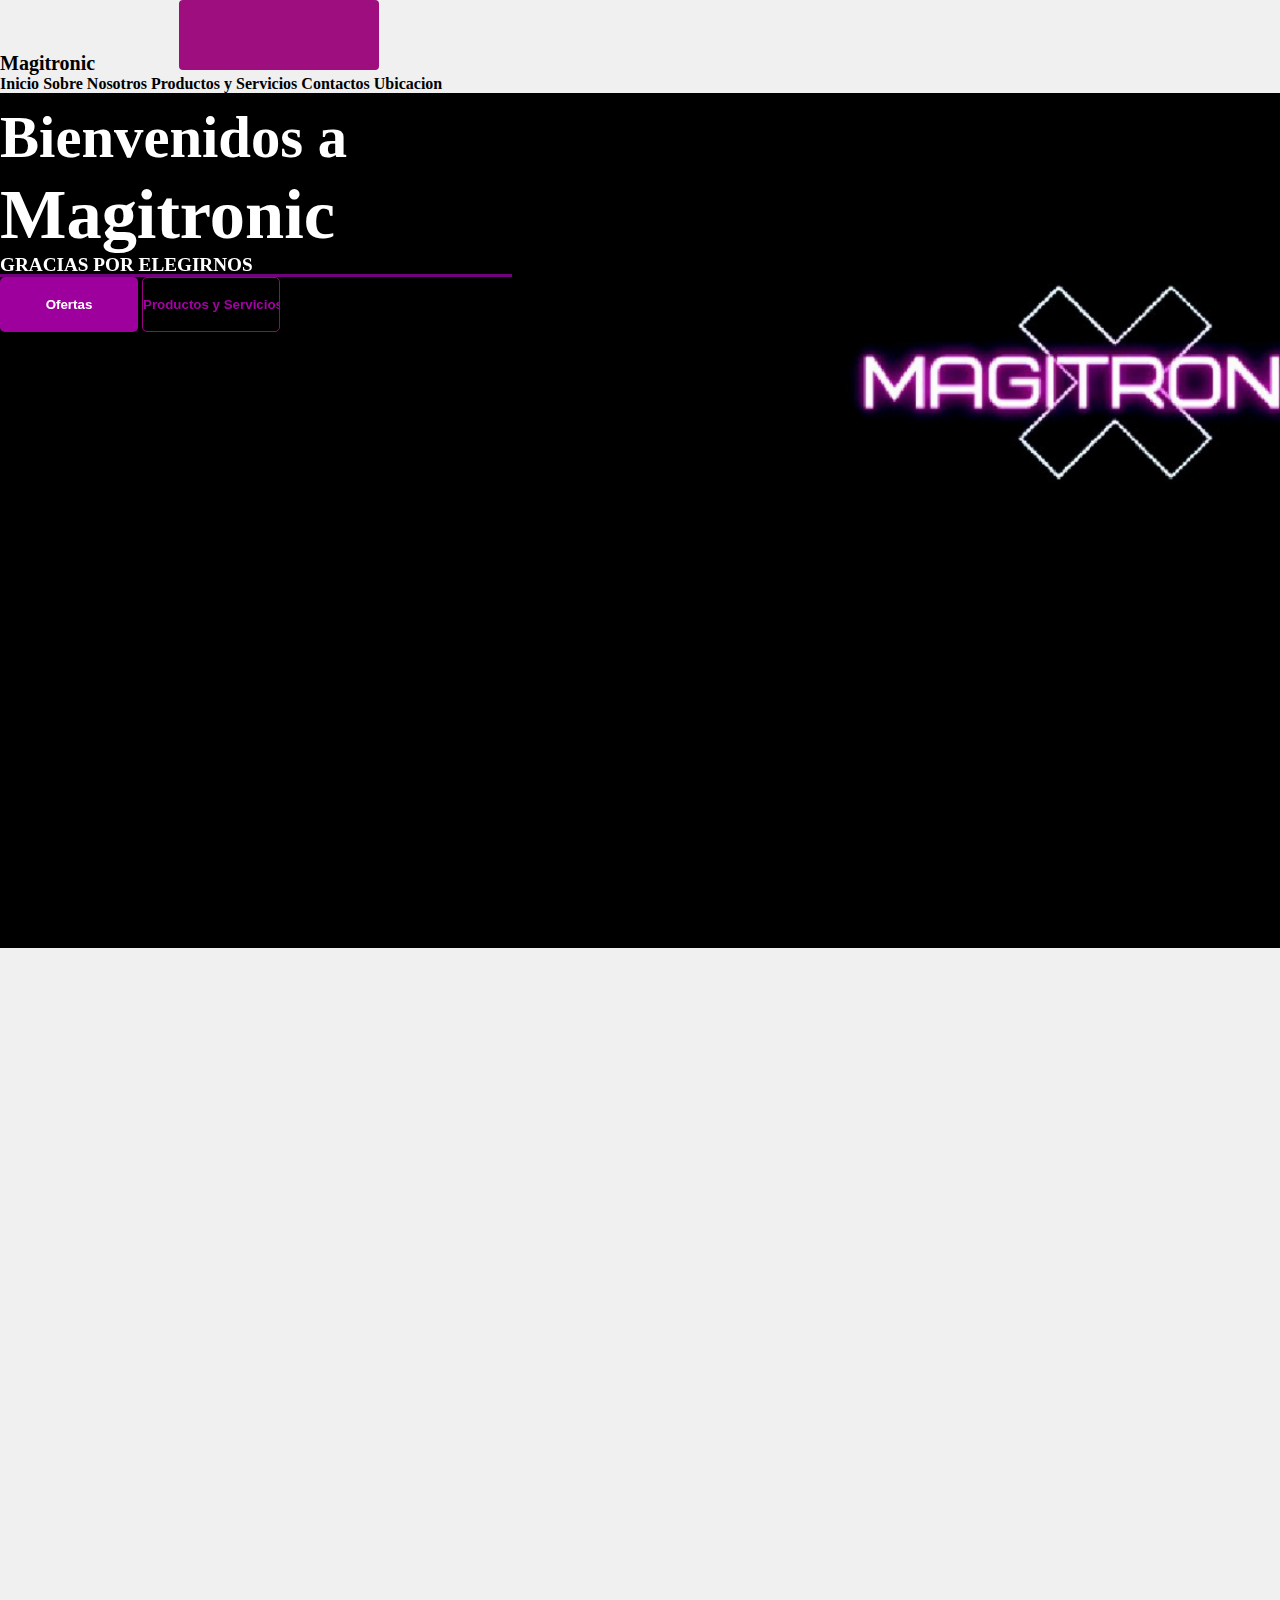
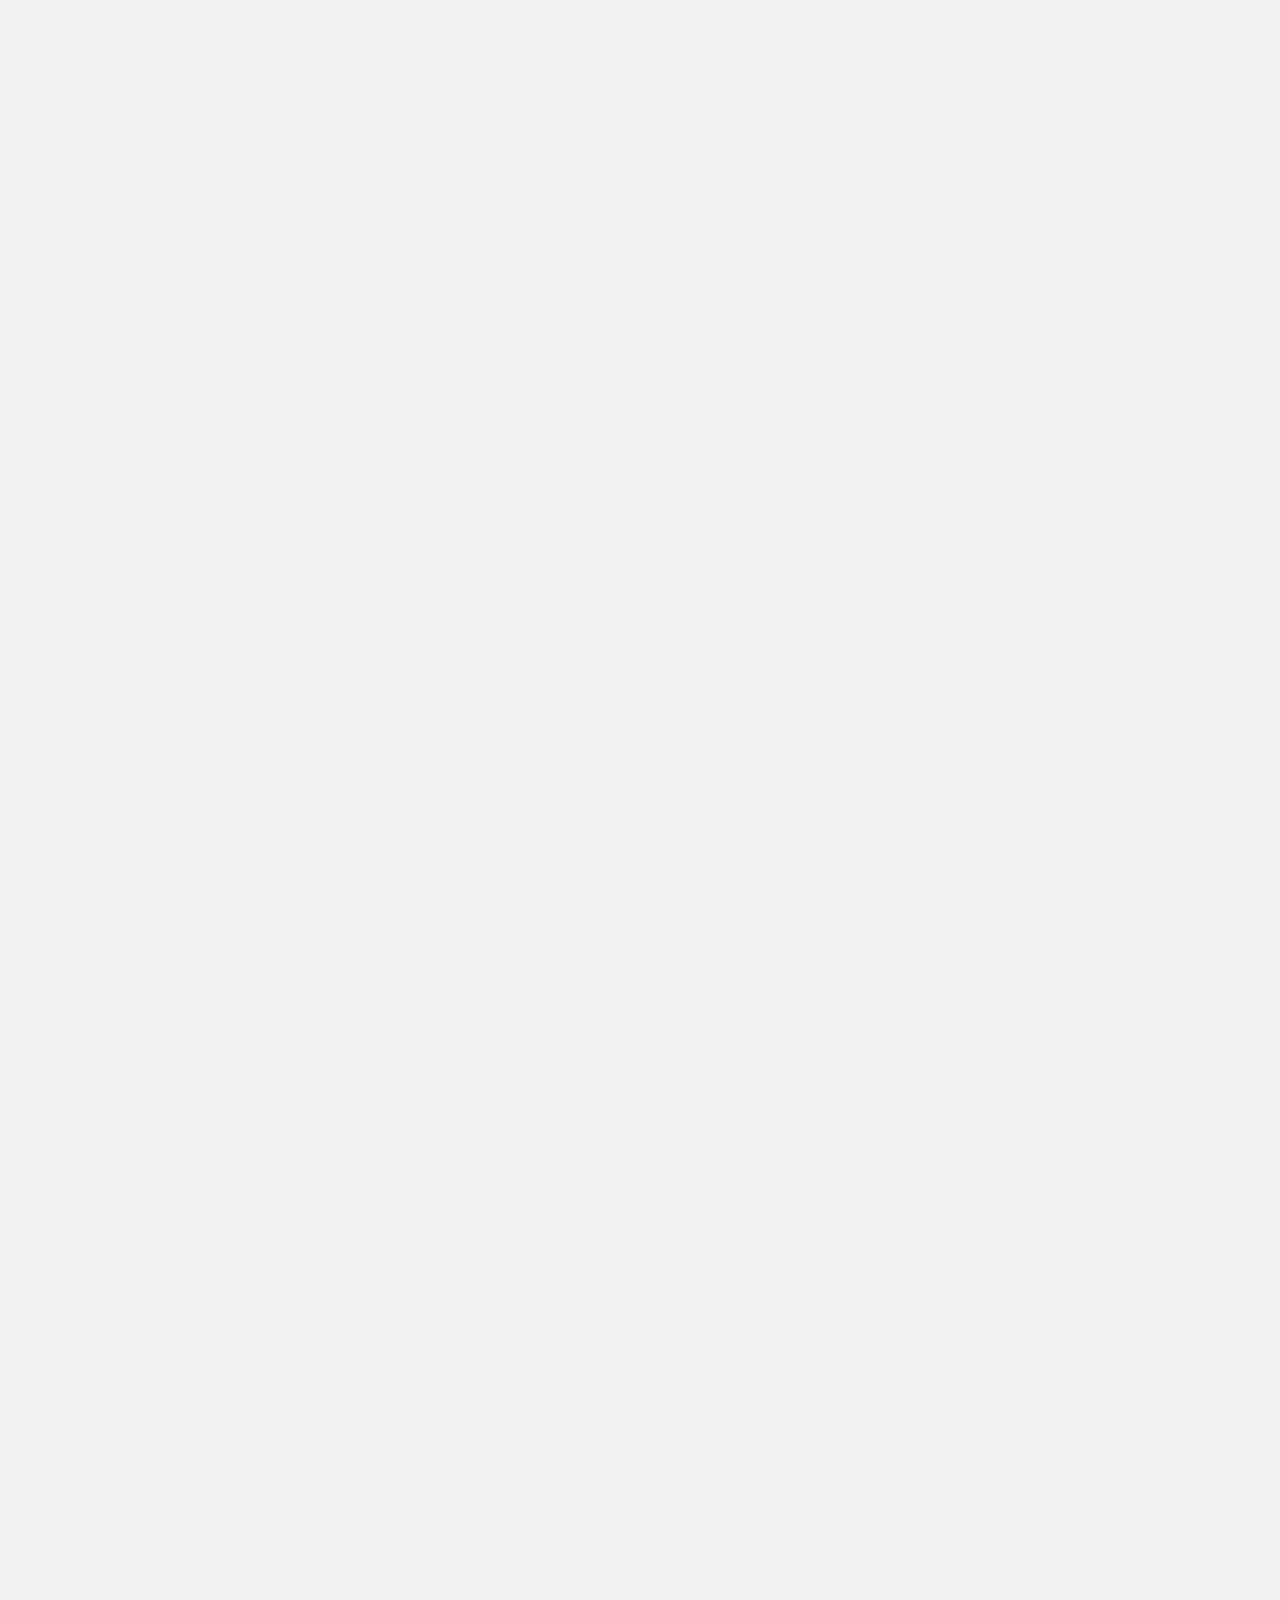
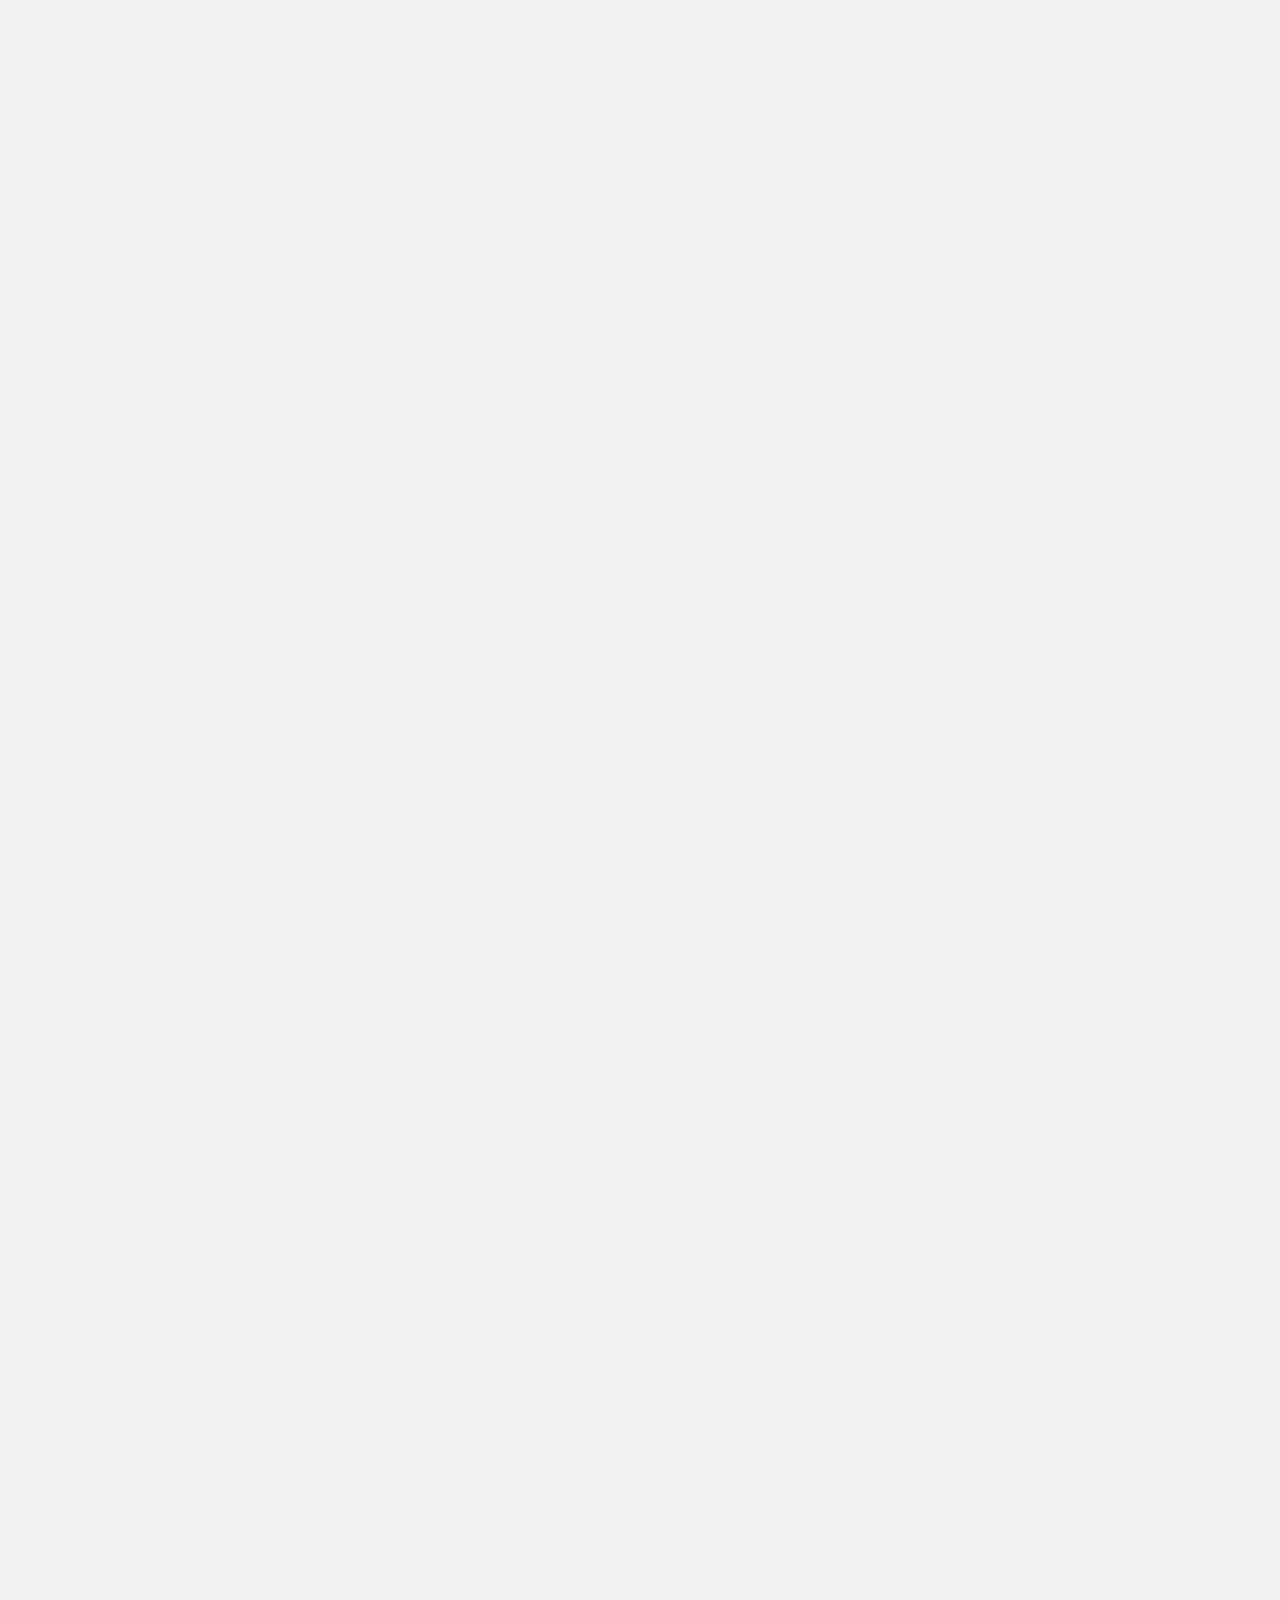
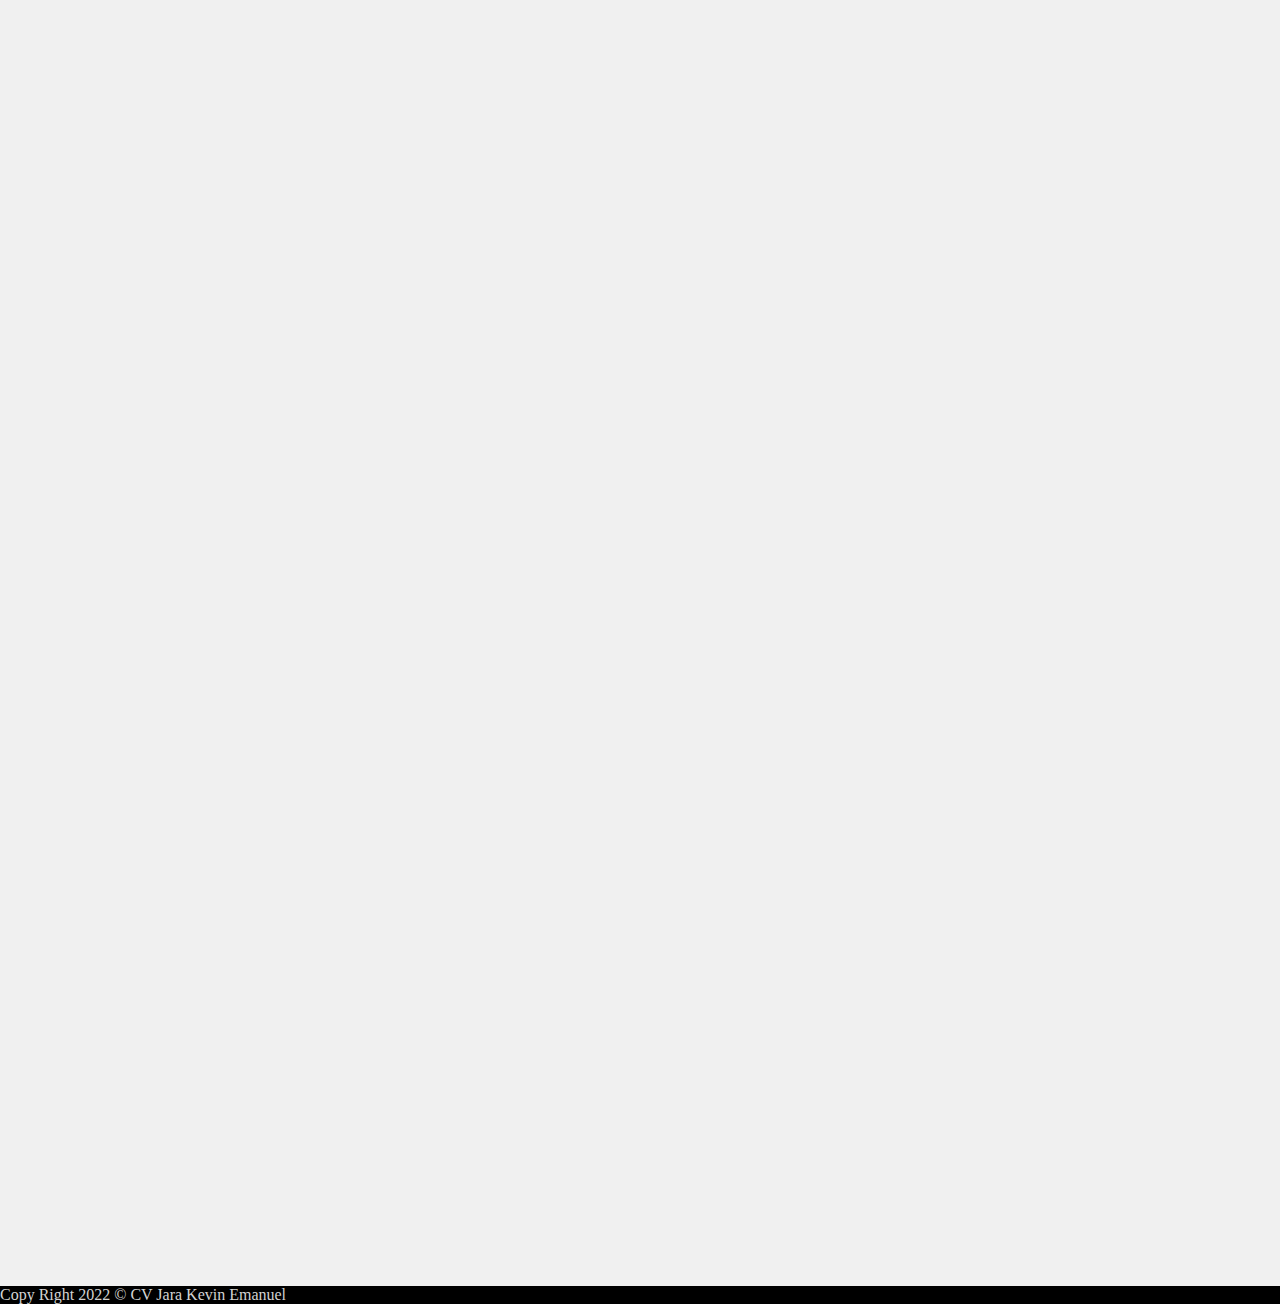
==== index.html @ 37fd0a37 "Se agrega el proyecto" ====
<!doctype html>
<html lang="en">

<head>
  <!-- Required meta tags -->
  <meta charset="utf-8">
  <meta name="viewport" content="width=device-width, initial-scale=1, shrink-to-fit=no">

  <!-- Bootstrap CSS -->
  <link rel="stylesheet" href="https://cdn.jsdelivr.net/npm/bootstrap@4.6.1/dist/css/bootstrap.min.css"
    integrity="sha384-zCbKRCUGaJDkqS1kPbPd7TveP5iyJE0EjAuZQTgFLD2ylzuqKfdKlfG/eSrtxUkn" crossorigin="anonymous">
  <link rel="stylesheet" href="style.css">
  <link rel="stylesheet" href="https://cdn.jsdelivr.net/npm/bootstrap-icons@1.8.1/font/bootstrap-icons.css">
  <link href="https://unpkg.com/aos@2.3.1/dist/aos.css" rel="stylesheet">

  <title>Curriculum Kevin Emanuel Jara</title>
</head>

<body>
  <nav class="navbar navbar-expand-lg  text-uppercase bg-light">
    <div class="container">
      <a class="navbar-brand" href="index.html">Magitronic</a>
      <button class="navbar-toggler" type="button" data-toggle="collapse" data-target="#navbarNavAltMarkup"
        aria-controls="navbarNavAltMarkup" aria-expanded="false" aria-label="Toggle navigation">
        <span class="navbar-toggler-icon "></span>
      </button>
      <div class="collapse navbar-collapse " id="navbarNavAltMarkup">
        <div class="navbar-nav ml-auto">
          <a class="nav-link active px-lg-4 rounded" href="index.html">Inicio</a>
          <a class="nav-link  px-lg-4 rounded" href="#sobre-nosotros" >Sobre Nosotros</a>
          <a class="nav-link px-lg-4 rounded" href="#servicios">Productos y Servicios</a>
          <a class="nav-link px-lg-4  rounded" href="#contactos">Contactos</a>
          <a class="nav-link px-lg-4  rounded" href="pages/Ubicacion.html">Ubicacion</a>
        </div>
      </div>
    </div>
  </nav>
  <section class="main py-5">
    <div class="container py-5" data-aos="fade-down" data-aos-easing="linear" data-aos-duration="1500">
      <div class="row py-5">
        <div class="col-lg-6 py-5">
          <h3><small>Bienvenidos a </small><br>
            Magitronic
          </h3>
          <h6 class="pt-3">GRACIAS POR ELEGIRNOS</h6>
          <a href="#Ofertas"><input type="button" value="Ofertas"  class="bt1 mt-5 mr-4"></a>
          <a href="#servicios"><input type="button" value="Productos y Servicios"  class="bt2 mt-6"></a>
        </div>
      </div>
    </div>
  </section>


  <section class="about py-5">
    <div class="container py-5">
      <div class="row">
        <div class="col-lg-5" data-aos="zoom-in">
          <img src="media/qr-code.png" alt="" class="img-fluid">
        </div>

        <div class="col-lg-7 pt-3" id="sobre-nosotros" data-aos="zoom-in-up" data-aos-duration="1500">
          <h1>Sobre Nosotros</h1>
          <p>Emprendimiento de Tecnologia</p>
          <p class="py-1">Nosotros somos<span class="font-weight-bold"> Magitrornic</span> Un emprendimiento que empezo en el año 2020, con la mision de ayudar aquellas personas a poder trabajar, estudiar y jugar desde su casa.
            Con las ultimas cosas en Tecnologia.  
          
        </div>
      </div>
    </div>
  </section>

  <section class="services py-5 bg-light">
    <div class="container py-5">
      <h1 class="text-center pb-5" id="servicios" data-aos="zoom-in-up">Productos y Servicios</h1>
      <div class="row">
        <div class="col-lg-4 mb-3">
          <div class="card text-center py-3"  data-aos="fade-right"  data-aos-easing="ease-in-sine" data-aos-duration="1500">
            <div class="card-body">
              <div class="circle">
                <span><i class=" bi bi-phone"></i></span>
              </div>
              <h4 class="font-weight-bold pb-2">Celular</h4><br>
              <p> Todas las marcas para que puedas elegir a tu gusto.</p>
            </div>
          </div>
        </div>
        <div class="col-lg-4 mb-3">
          <div class="card text-center py-3" data-aos="fade-down"  data-aos-easing="linear" data-aos-duration="1500">
            <div class="card-body">
              <div class="circle">
                <span><i class=" bi bi-pc-display"></i></span>
              </div>
              <h4 class="font-weight-bold pb-2">Notebook/PC</h4>
              <p>Tenemos todos los modelos y caracteristicas que necesites.</p><br>
            </div>
          </div>
        </div>
        <div class="col-lg-4 mb-3">
          <div class="card text-center py-3" data-aos="fade-left"  data-aos-duration="1600"  data-aos-easing="ease-in-sine">
            <div class="card-body">
              <div class="circle">
                <span><i class="bi bi-pc"></i></span>
              </div>
              <h4 class="font-weight-bold pb-2">Gabinetes</h4>
              <p>Tenemos todos los modelos que te gusten para que eligas el tuyo y juegues o trabajes con estilo.</p>

            </div>
          </div>
        </div>
      </div>
      <div class="row">
        <div class="col-lg-4 mb-3">
          <div class="card text-center py-3"data-aos="fade-right"  data-aos-easing="ease-in-sine" data-aos-duration="1500">
            <div class="card-body">
              <div class="circle">
                <span><i class=" bi bi-speaker"></i></span>
              </div>
              <h3 class="font-weight-bold pb-2">Parlantes</h3>
              <p> Todo tamaño y tipo de parlantes para que cantes, bailes y seas feliz escuchando con la mejor calidad.</p>

            </div>
          </div>
        </div>
        <div class="col-lg-4 mb-3">
          <div class="card text-center py-3"data-aos="fade-up"data-aos-duration="1500">
            <div class="card-body">
              <div class="circle">
                <span><i class=" bi bi-lightning-charge"></i></span>
              </div>
              <h3 class="font-weight-bold pb-2">Cargadores</h3>
              <p>Cargadores Portatiles, Carga rapida y el que necesites.</p><br>

            </div>
          </div>
        </div>
        <div class="col-lg-4 mb-3">
          <div class="card text-center py-3" data-aos="fade-left" data-aos-duration="1600"  data-aos-easing="ease-in-sine">
            <div class="card-body">
              <div class="circle">
                <span><i class="bi bi-pc-display-horizontal"></i></span>
              </div>
              <h3 class="font-weight-bold pb-2">Tecnico Informatico </h3>
              <p>Persona encargada del mantenimiento, supervisión, reparación, creación de scripts, sus sistemas operativos y aplicaciones</p>

            </div>
          </div>
        </div>
      </div>
    </div>
  </section>


  <section class="blog bg-light py-5">
    <div class="container">
      <h1 class="text-center" id="Ofertas"  data-aos="fade-down" data-aos-easing="linear"data-aos-duration="1500">Ofertas</h1>
      <div class="row">
        <div class="col-lg-4 mb-3"  data-aos="fade-up" data-aos-anchor-placement="top-center"  data-aos-duration="1500">
          <div class="card-ofertas">
            <img src="media/Auriculares hyperex.jpg" class="img-fluid" alt="">
            <h3 class="px-3 py-3 font-weight-bold text-center">Auricular Hyperx</h3>
            <h5 class="font-weight-bold px-5 text-center">En efectivo un 15% Descuento</h5>
            <Button ><a href="pages/Auricular.html" class="font-weight-bold px-3 pb-4 "  id="button-ver-mas">Ver mas..</a></Button>
          </div>
        </div>
        <div class="col-lg-4 mb-3" data-aos="fade-up" data-aos-anchor-placement="top-center"  data-aos-duration="1500">
          <div class="card-ofertas">
            <img src="media/Gabinete.png" class="img-fluid" alt="">
            <h3 class="px-3 py-3 font-weight-bold text-center">Gabinetes</h3>
            <h5 class="font-weight-bold px-5 text-center">En efectivo un 10% Descuento</h5>
            <Button ><a href="pages/Gabinete-Redragon.html" class="font-weight-bold px-3 pb-4 "  id="button-ver-mas">Ver mas..</a></Button> 
          </div>
        </div>
        <div class="col-lg-4 mb-3"  data-aos="fade-up" data-aos-anchor-placement="top-center"  data-aos-duration="1500">
          <div class="card-ofertas">
            <img src="media/combo ryzen5 3400g.jpg" class="img-fluid" alt="">
            <h3 class="px-3 py-3 font-weight-bold text-center">Combo Ryzen5</h3>
            <h5 class="font-weight-bold px-5 text-center">En 12 cuotas sin interes</h5>
            <Button><a href="pages/Combo-Ryzen5 .html" class="font-weight-bold px-3 pb-4 "  id="button-ver-mas">Ver mas..</a></Button>
          </div>
        </div>
      </div>
    </div>
  </section>

  <section class="contact py-5">
    <div class="container py-5 "data-aos="zoom-in-up"  data-aos-duration="1500">
      <h1 class="text-center" id="contactos" >Contactos</h1>
      <div class="row py-5">
        <div class="col-lg-10 mx-auto">
          <div class="row text-center">
            <div class="col-lg-4">
              <div class="circle">
                <span><i class="bi bi-facebook"></i></span>
              </div>
              <h5>Facebook</h5>
              <a href="https://www.facebook.com/magitronic.cbacap">Magitronic CbaCap</a>
            </div>
            <div class="col-lg-4">
              <div class="circle">
                <span><i class="bi bi-instagram"></i></span>
              </div>
              <h5>Instagram</h5>
              <a href="https://www.instagram.com/magitronic_123/">@magitronic_123</a>
            </div>
            <div class="col-lg-4">
              <div class="circle">
                <span><i class="bi bi-whatsapp"></i></span>
              </div>
              <h5>Whatsapp</h5>
              <a href="https://wa.me/5492974123715">+549(297)4123715</a>
            </div>
          </div>
        </div>
      </div>
      <div class="row">
        <div class="col-lg-9 mx-auto">
          <form id="form">
          <div class="form-row">
            <div class="col-lg-6">
              <input type="text" name="name" id="name" class="form-control bg-light mb-3" placeholder="Nombre">
            </div>
            <div class="col-lg-6">
              <input type="email" name="email" id="email" class="form-control bg-light mb-3" placeholder="Correo electronico">
            </div>
          </div>
          <div class="form-row">
            <div class="col-lg-12">
              <textarea name="message" id="message" class="form-control bg-light" placeholder="Mensaje" cols="30"
                rows="10"></textarea>
            </div>
          </div>
          <button type="submit" class="btn3 my-4" >Enviar</button>
          </form>
          <a href="mailto:kevinemanueljara796@gmail.com" id="email-1">email</a>
        </div>
      </div>
  </section>

  <footer class="py-3 text-center">
    <p>Copy Right 2022 © CV Jara Kevin Emanuel</p>
  </footer>

  


















  <script src="https://cdn.jsdelivr.net/npm/jquery@3.5.1/dist/jquery.slim.min.js"
    integrity="sha384-DfXdz2htPH0lsSSs5nCTpuj/zy4C+OGpamoFVy38MVBnE+IbbVYUew+OrCXaRkfj"
    crossorigin="anonymous"></script>
  <script src="https://cdn.jsdelivr.net/npm/popper.js@1.16.1/dist/umd/popper.min.js"
    integrity="sha384-9/reFTGAW83EW2RDu2S0VKaIzap3H66lZH81PoYlFhbGU+6BZp6G7niu735Sk7lN"
    crossorigin="anonymous"></script>
  <script src="https://cdn.jsdelivr.net/npm/bootstrap@4.6.1/dist/js/bootstrap.min.js"
    integrity="sha384-VHvPCCyXqtD5DqJeNxl2dtTyhF78xXNXdkwX1CZeRusQfRKp+tA7hAShOK/B/fQ2"
    crossorigin="anonymous"></script>
    <script src="js/cv.js"></script>
    <script src="https://unpkg.com/aos@2.3.1/dist/aos.js"></script>
    <script>
      AOS.init();
    </script>
    

</body>

</html>
---- style.css ----
*{
    margin: 0;
    padding:0;
    box-sizing: border-box;
}
body{
    background-color: rgb(240, 240, 240);
}
html{
    scroll-behavior:smooth;
}
.container a img{
    width:50px;
}
navbar{
    background-color: rgb(0, 0, 0);
}

.nav-link {
    color: black;
    font-size: 1rem;
    font-weight: 700;
    cursor: pointer;
    text-decoration: none;
}
.nav-link:hover {
    color: white;
    background-color: rgb(189, 2, 148);
}
.navbar-brand{
    font-size: 1.25rem;
    font-weight: 800;
    color: black;
    cursor: pointer;
    text-decoration: none;
}

/* main section*/
.main{
    background: url(img/Diseño\ sin\ título.png) no-repeat;
    background-size: cover;
    width: 100%;
    height: 95vh;
}
.main h3{
    font-size: 4.4rem;
    font-weight: 700;
    color: white;
}
.main h6{
    font-size: 1.2rem;
    text-transform: uppercase;
    line-height: 1;
    border-bottom: 3px solid rgb(115, 2, 126);
    width: 40%;
    color: white;
}
.main .bt1{
    height: 55px;
    width: 138px;
    background-color: rgb(158, 0, 158);
    color: white;
    outline: none;
    border: none;
    font-weight: bold;
    border-radius: 5px;
}
.main .bt1:hover{
    background-color: rgb(238, 2, 238);
    transition: 0.5s;
}
.main .bt2{
    height: 55px;
    width: 138px;
    background-color: transparent;
    color: rgb(165, 0, 165);
    outline: none;
    border: 1px solid rgb(151, 3, 127);
    font-weight: bold;
    border-radius: 5px;
}

.main .bt2:hover{
    background-color: rgb(119, 0, 119);
    transition: 0.5s;
    color: white;
}

.about img{
    -webkit-box-shadow: 6px 4px 41px -24px rgba(0,0,0,0.75);
    -moz-box-shadow: 6px 4px 41px -24px rgba(0,0,0,0.75);
    box-shadow: 6px 4px 41px -24px rgba(0,0,0,0.75);
}

.btn1{
    height: 40px;
    width: 145px;
    outline: none;
    border: none;background-color: rgb(150, 14, 120);
    color: white;
    border-radius: 4px;
}
.btn1:hover{
    background-color: transparent;
    color: rgb(170, 17, 132);
    border: 1px solid rgb(182, 59, 145);
    transition:  0.5s;


}

.btn2{
    height: 40px;
    width: 145px;
    outline: none;
    border: 1px solid rgb(167, 0, 111);background-color: transparent;
    color: rgb(172, 13, 132);
    border-radius: 4px;
}

.btn2:hover{
    background-color:rgb(182, 0, 127);
    color: white;
    border: none;
    transition:  0.5s;
}

/*Productos y Servicios*/
.card{
    border: none;
    outline: none;
    -webkit-box-shadow: -8px 6px 89px -65px rgba(0,0,0,0.75);
    -moz-box-shadow: -8px 6px 89px -65px rgba(0,0,0,0.75);
    box-shadow: -8px 6px 89px -65px rgba(0,0,0,0.75);
}
.card p{
    color: gray;
}
.circle{
    height: 70px;
    width: 70px;
    background-color: lightgray;
    color: black;
    padding: 12px;
    font-size: 30px;
    border-radius: 50%;
    display: inline-block;
    margin-bottom: 20px;
}
.card:hover .circle{
    background-color: rgb(143, 47, 111);
    color: white;
    transition: 0.5s;
}

/*Ofertas*/
.card-ofertas:hover{
    border:1px solid rgb(238, 238, 238);
    transition: 0.5s;
}
.card-ofertas{
    border: none;
    outline: none;
    -webkit-box-shadow: -8px 6px 89px -65px rgba(0,0,0,0.75);
    -moz-box-shadow: -8px 6px 89px -65px rgba(0,0,0,0.75);
    box-shadow: -8px 6px 89px -65px rgba(0,0,0,0.75);
}
.card-ofertas p{
    color: gray;
}
.circle{
    height: 70px;
    width: 70px;
    background-color: lightgray;
    color: rgb(179, 50, 136);
    padding: 12px;
    font-size: 30px;
    border-radius: 50%;
    display: inline-block;
    margin-bottom: 20px;
}
.card-portafolio:hover .circle{
    background-color: rgb(156, 23, 127);
    color: white;
    transition: 0.5s;
}
Button {
    height: 70px;
    width: 200px;
    outline: none;
    border: none;background-color: rgb(158, 14, 127);
    color: rgba(3, 3, 3, 0.993);
    border-radius: 4px;
    margin-left: 80px;
}
Button:hover{
    background-color: transparent;
    color: rgba(77, 70, 70, 0.699);
    border: 1px solid rgb(145, 9, 115);
    transition:  0.5s;
}

#button-ver-mas{
    
    font-size: x-large;
    color: rgb(17, 17, 17);
    text-decoration: none;
}


/*Contactos*/
.circle:hover{
    background-color: rgb(165, 26, 142);
    transition: 0.4s;
    color: white;
}
.contact .btn3{
    background-color: rgb(153, 18, 108);
    color: white;
    outline: none;
    border: none;
    height: 40px;
    width: 140px;
    border-radius: 4px;
}
.btn3:hover{
    background: white;
    color: rgb(128, 11, 98);
    transition: 0.4s;
    border: 1px solid rgb(116, 8, 98);
}

#email-1{
    opacity: 0;
}

/*Diseño UX*/
#videos{
    justify-content: center;
}
/*Desarrollo Web*/
#desarrollo-web{
    margin-left: 32%;
}
/*Footer*/



footer{
    background-color: black;
    color: lightgray;
}
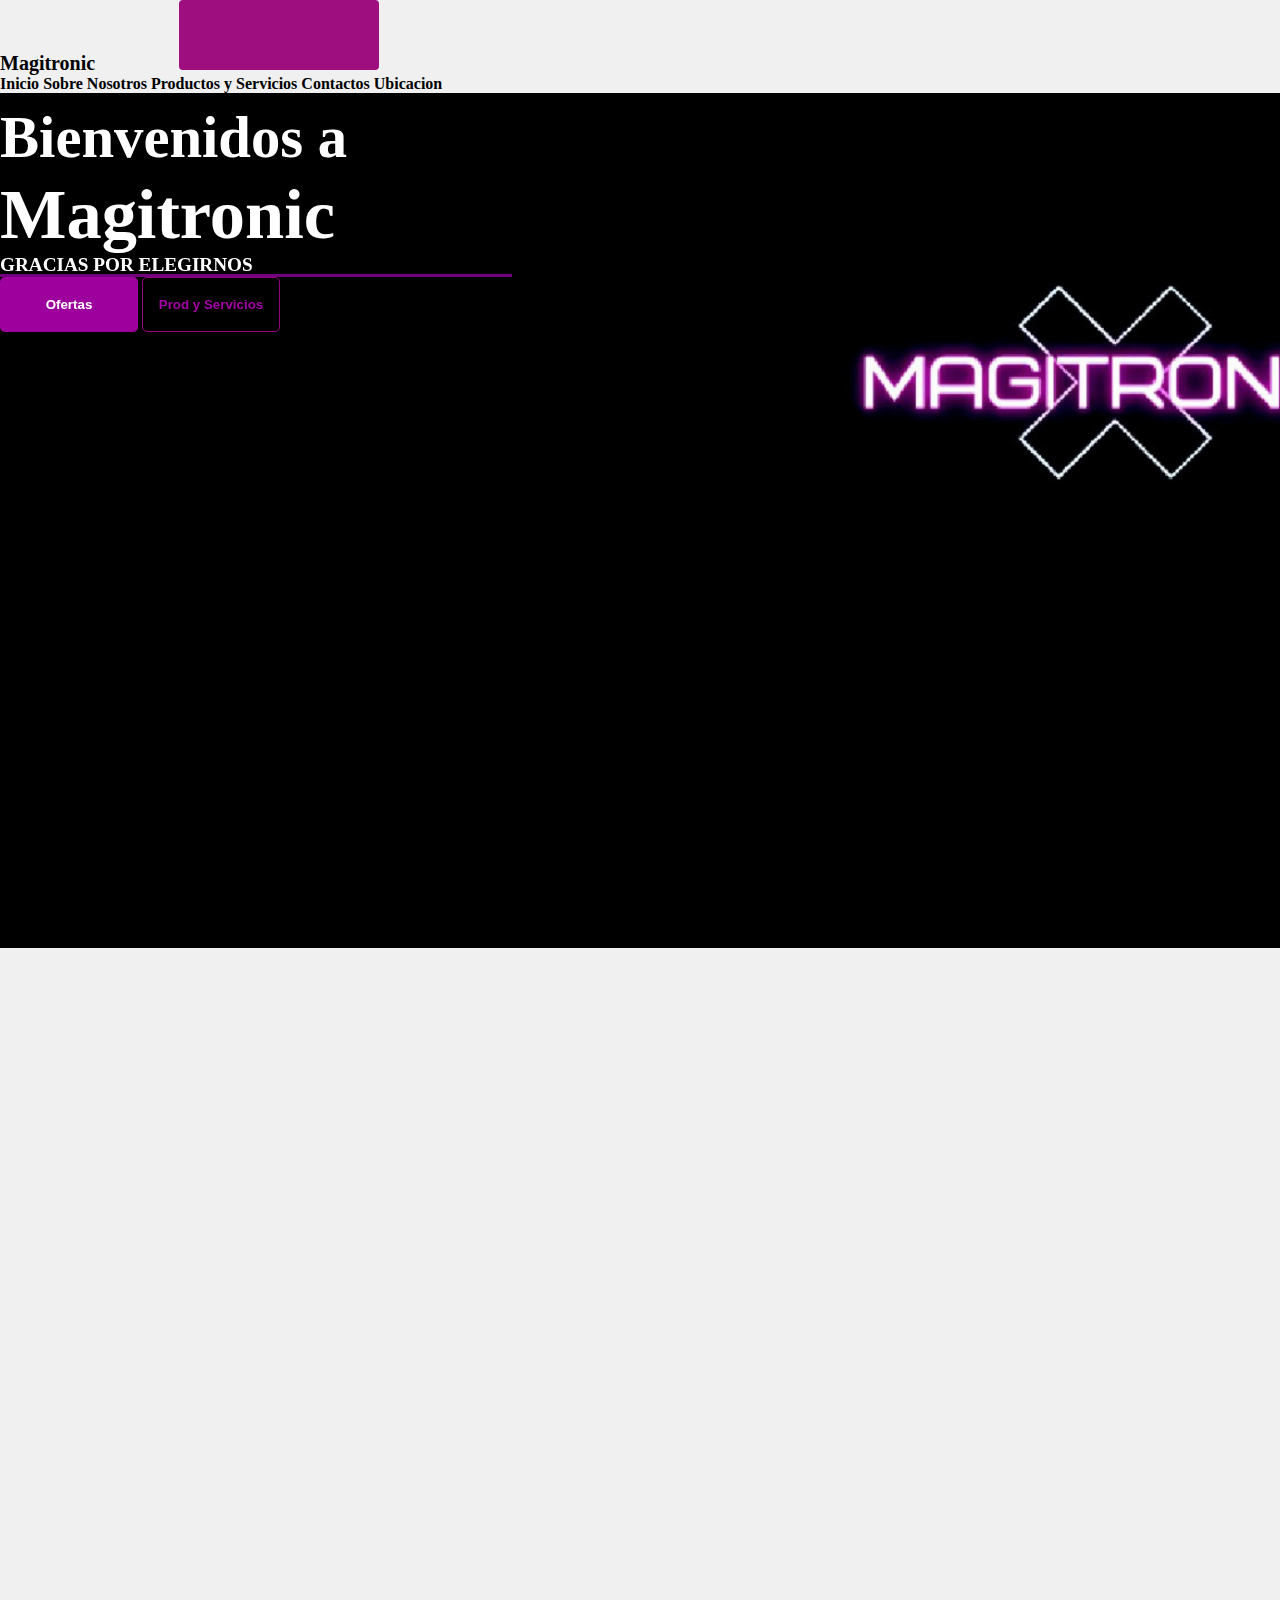
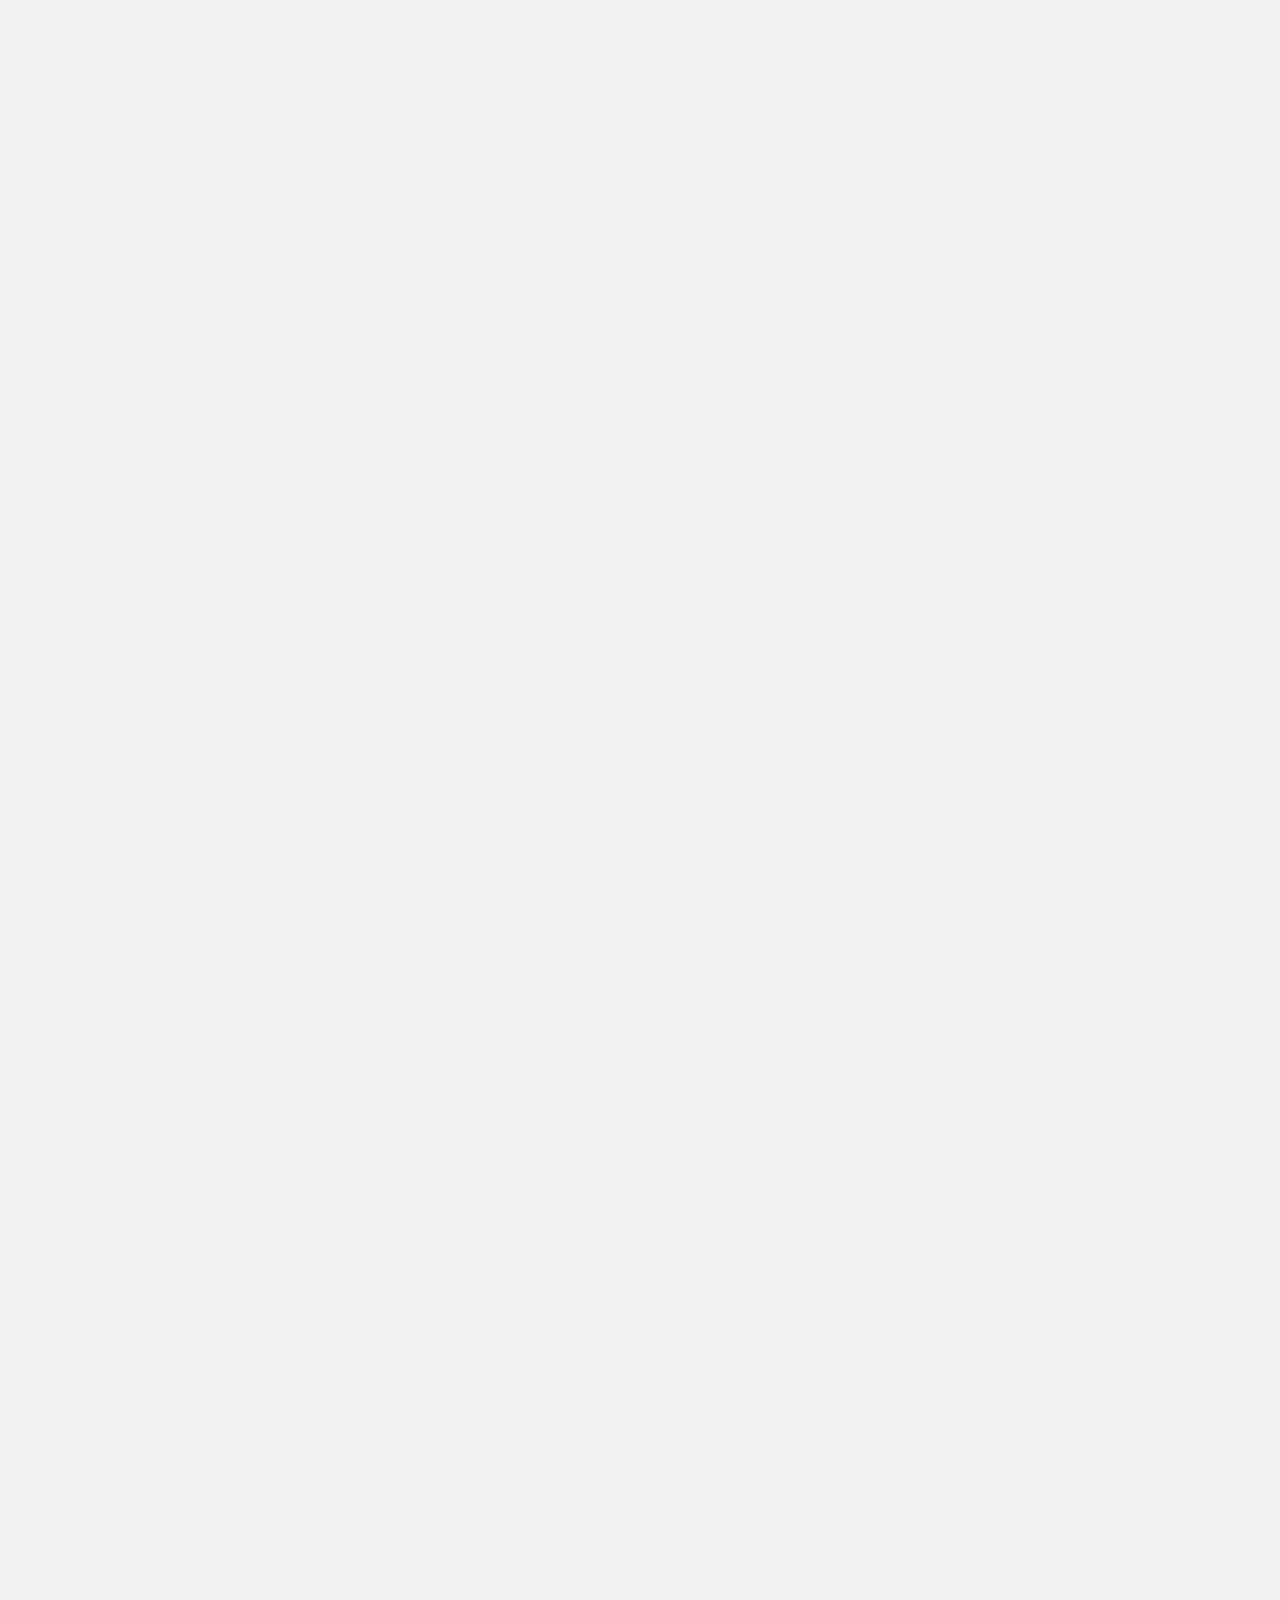
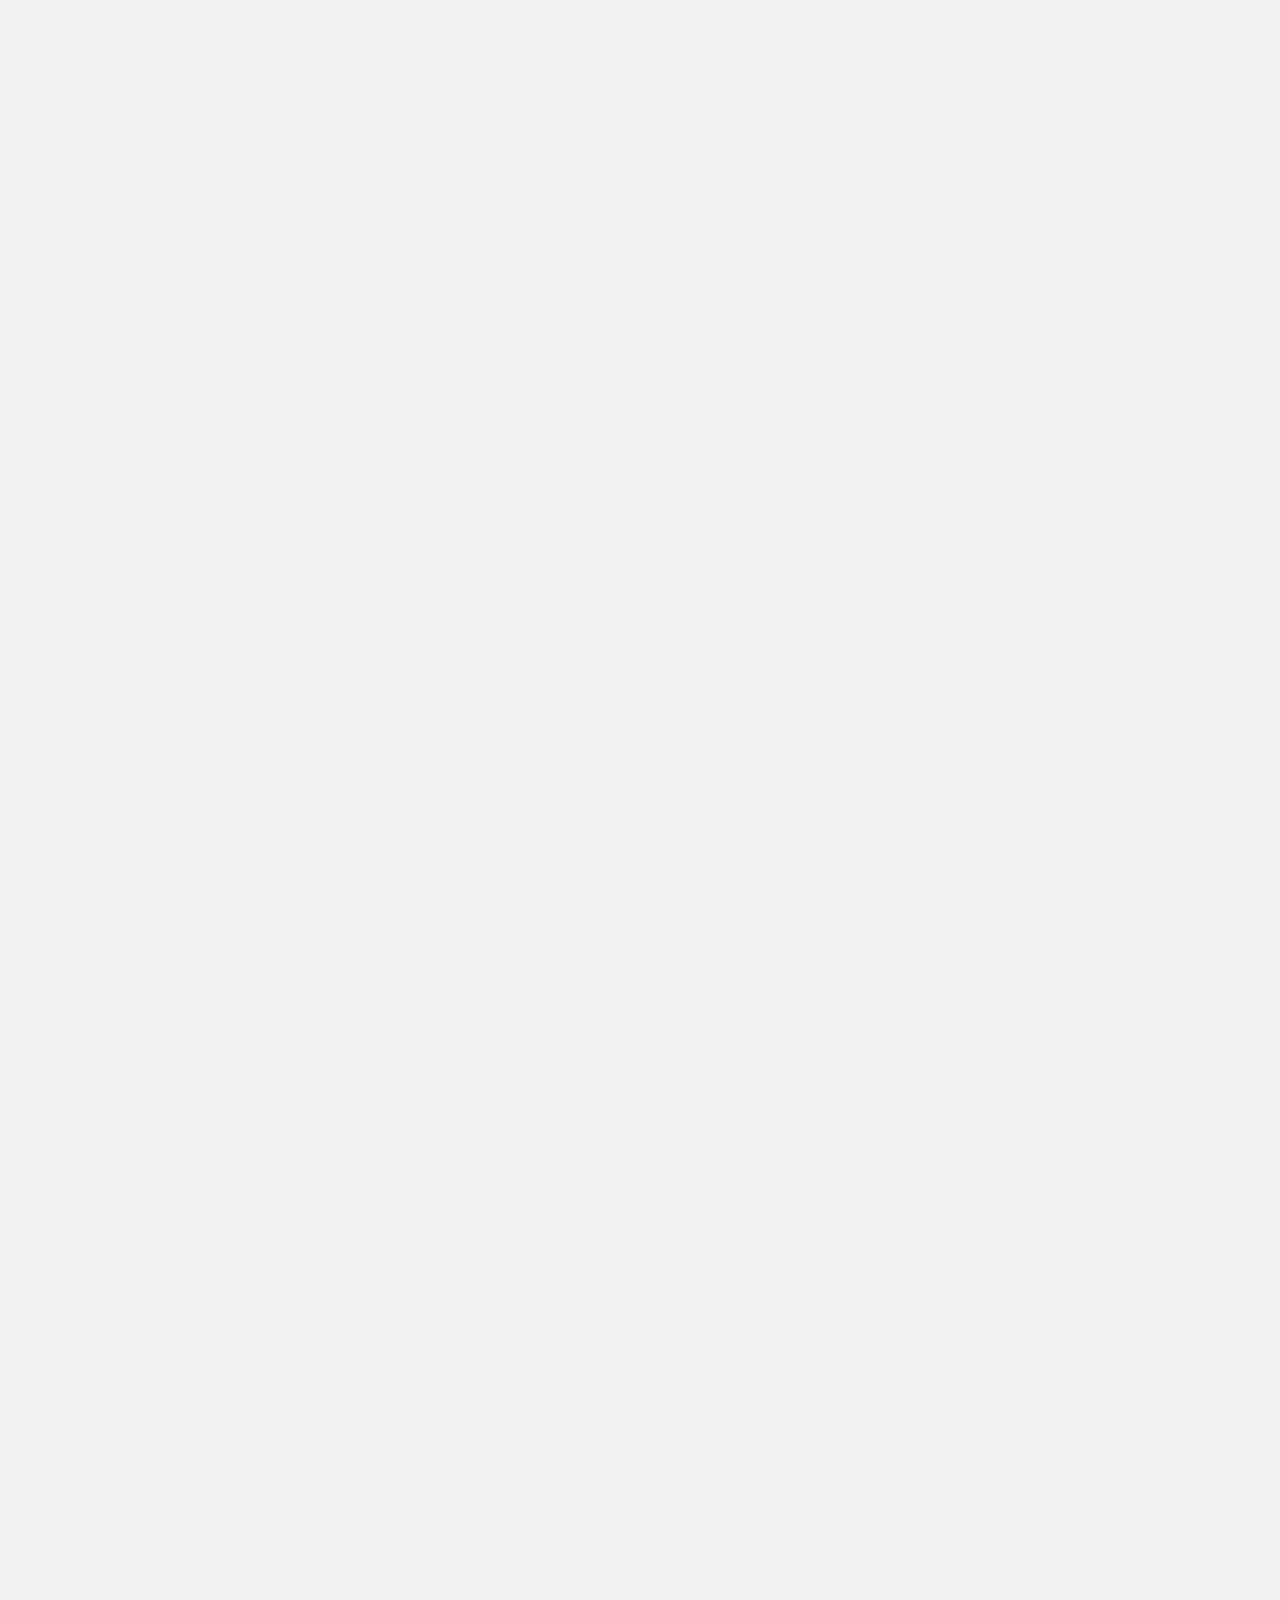
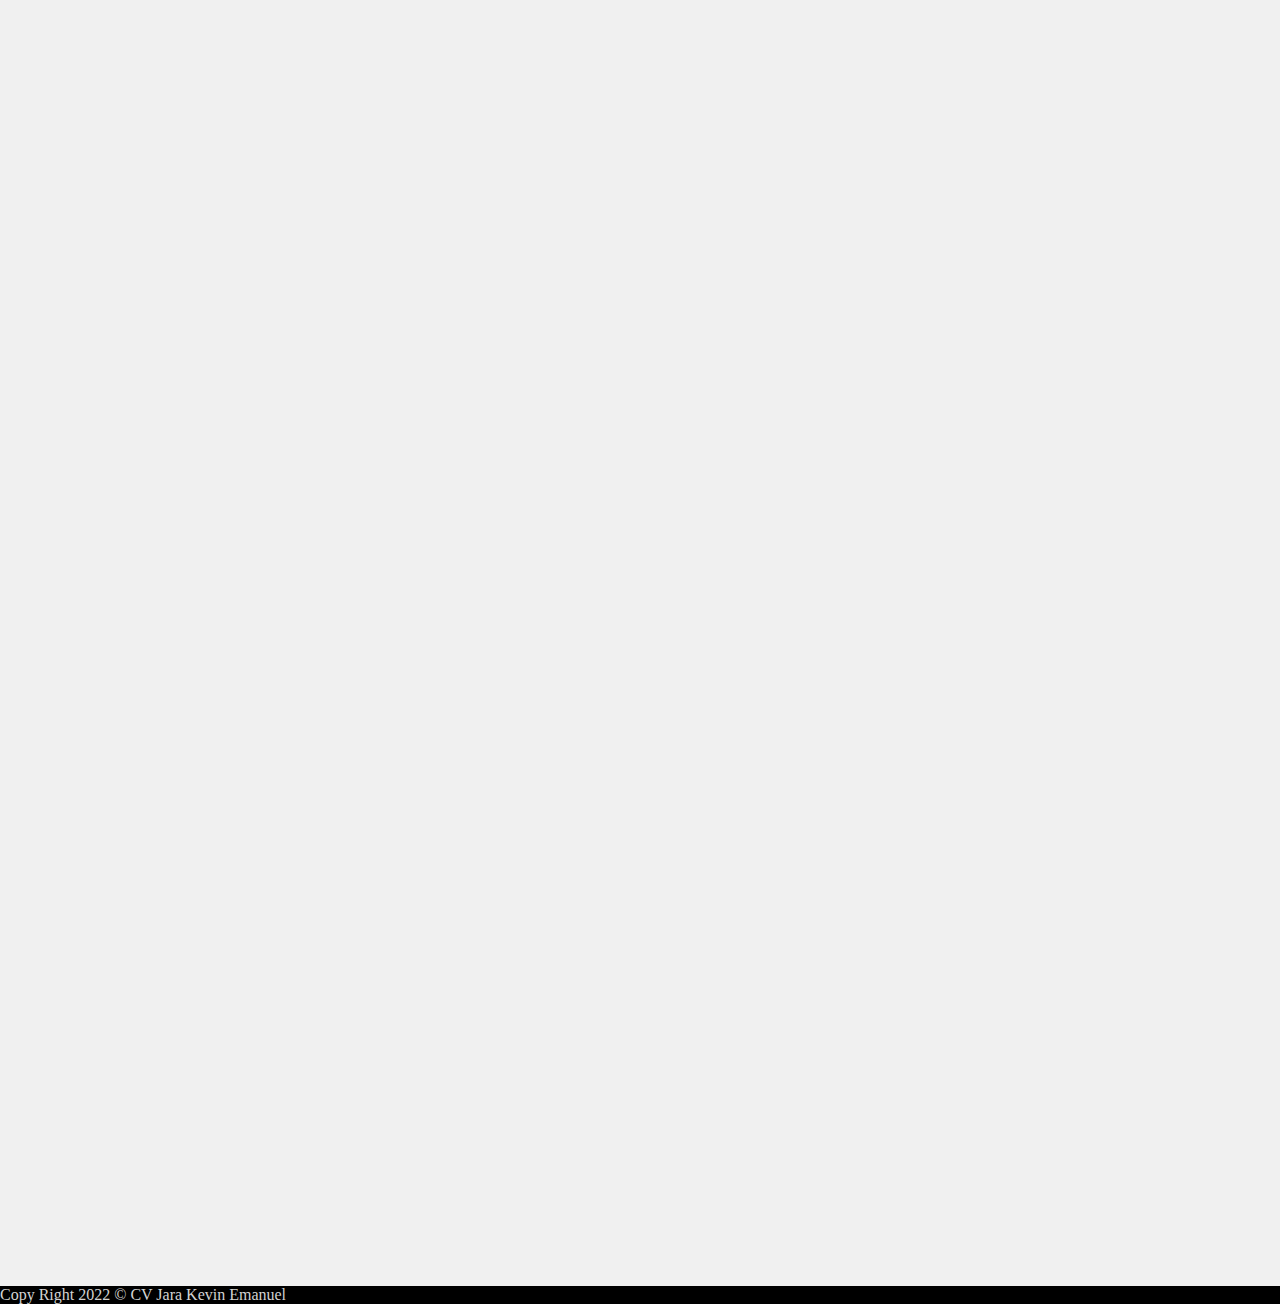
==== commit 7d18bc3b: "Se agregaron modificaciones en el index" ====
--- a/index.html
+++ b/index.html
@@ -13,7 +13,7 @@
   <link rel="stylesheet" href="https://cdn.jsdelivr.net/npm/bootstrap-icons@1.8.1/font/bootstrap-icons.css">
   <link href="https://unpkg.com/aos@2.3.1/dist/aos.css" rel="stylesheet">
 
-  <title>Curriculum Kevin Emanuel Jara</title>
+  <title>Magitronic</title>
 </head>
 
 <body>
@@ -44,7 +44,7 @@
           </h3>
           <h6 class="pt-3">GRACIAS POR ELEGIRNOS</h6>
           <a href="#Ofertas"><input type="button" value="Ofertas"  class="bt1 mt-5 mr-4"></a>
-          <a href="#servicios"><input type="button" value="Productos y Servicios"  class="bt2 mt-6"></a>
+          <a href="#servicios"><input type="button" value="Prod y Servicios"  class="bt2 mt-6"></a>
         </div>
       </div>
     </div>
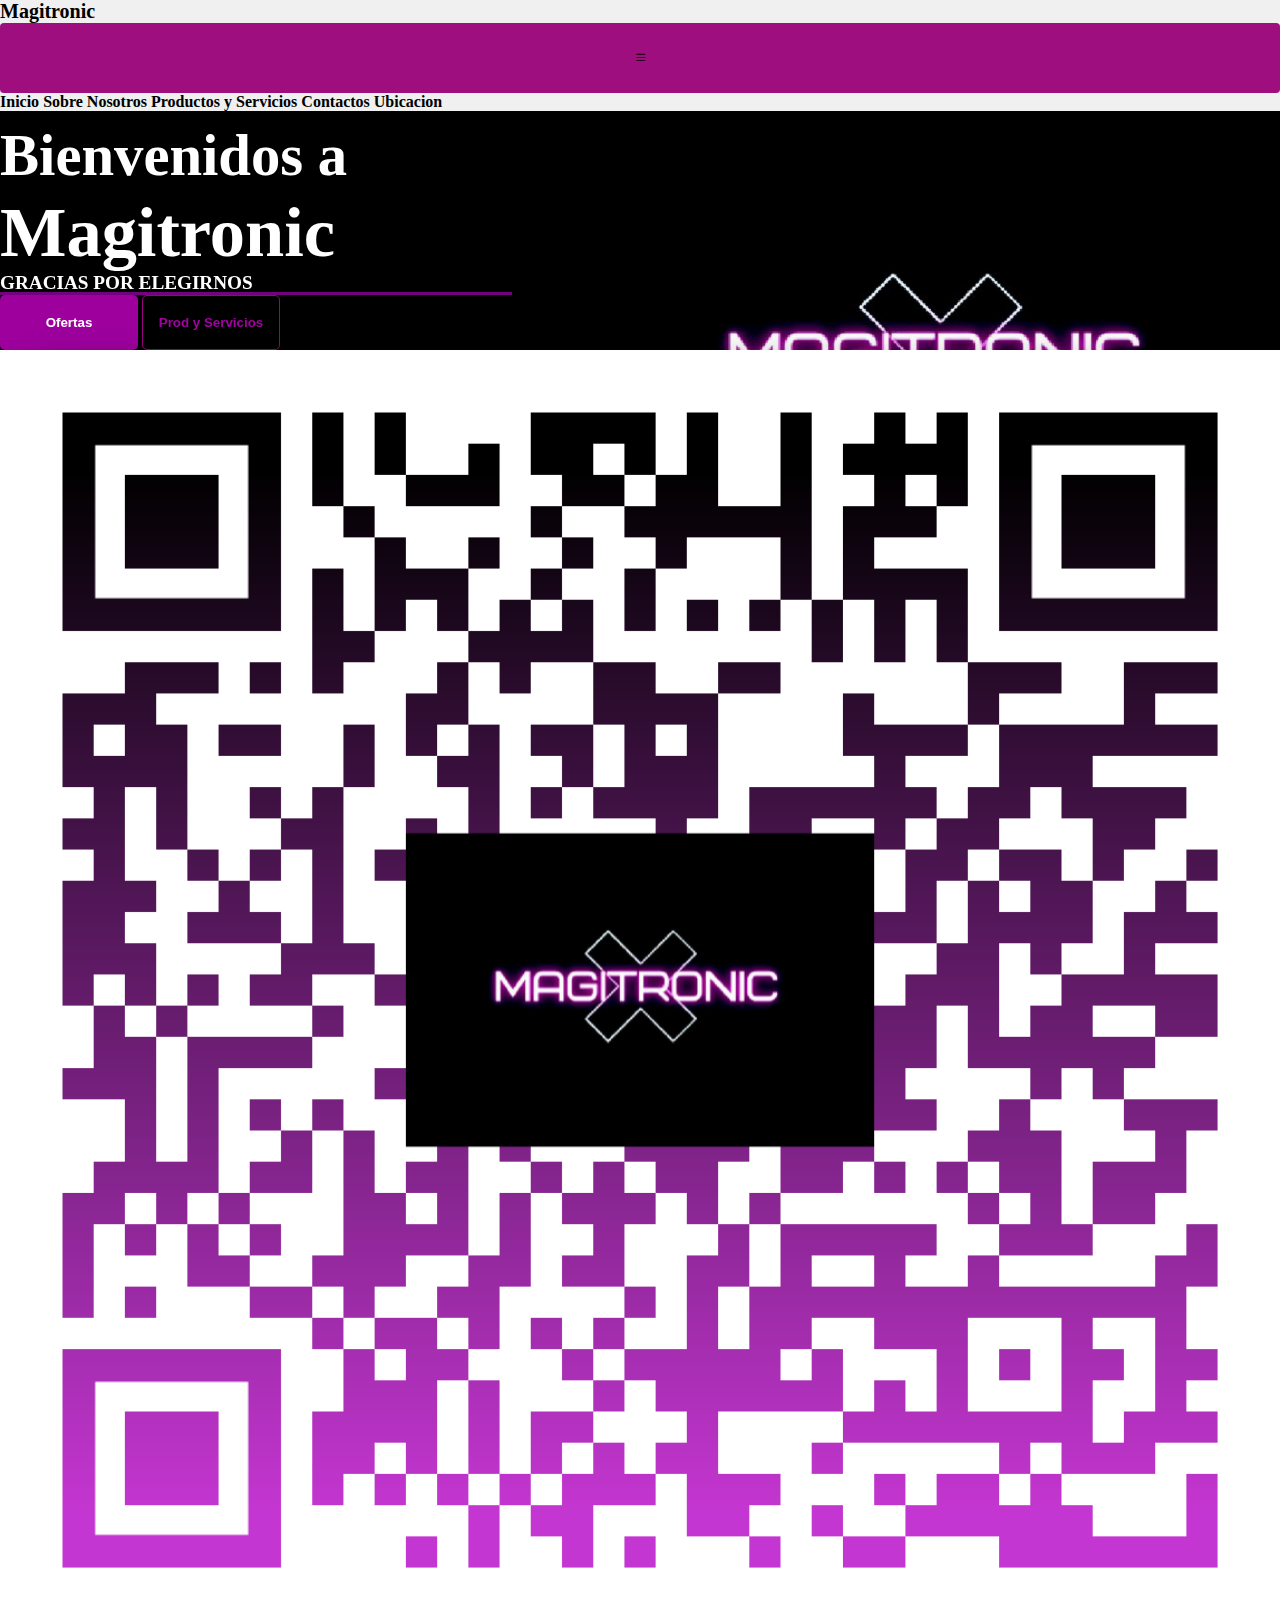
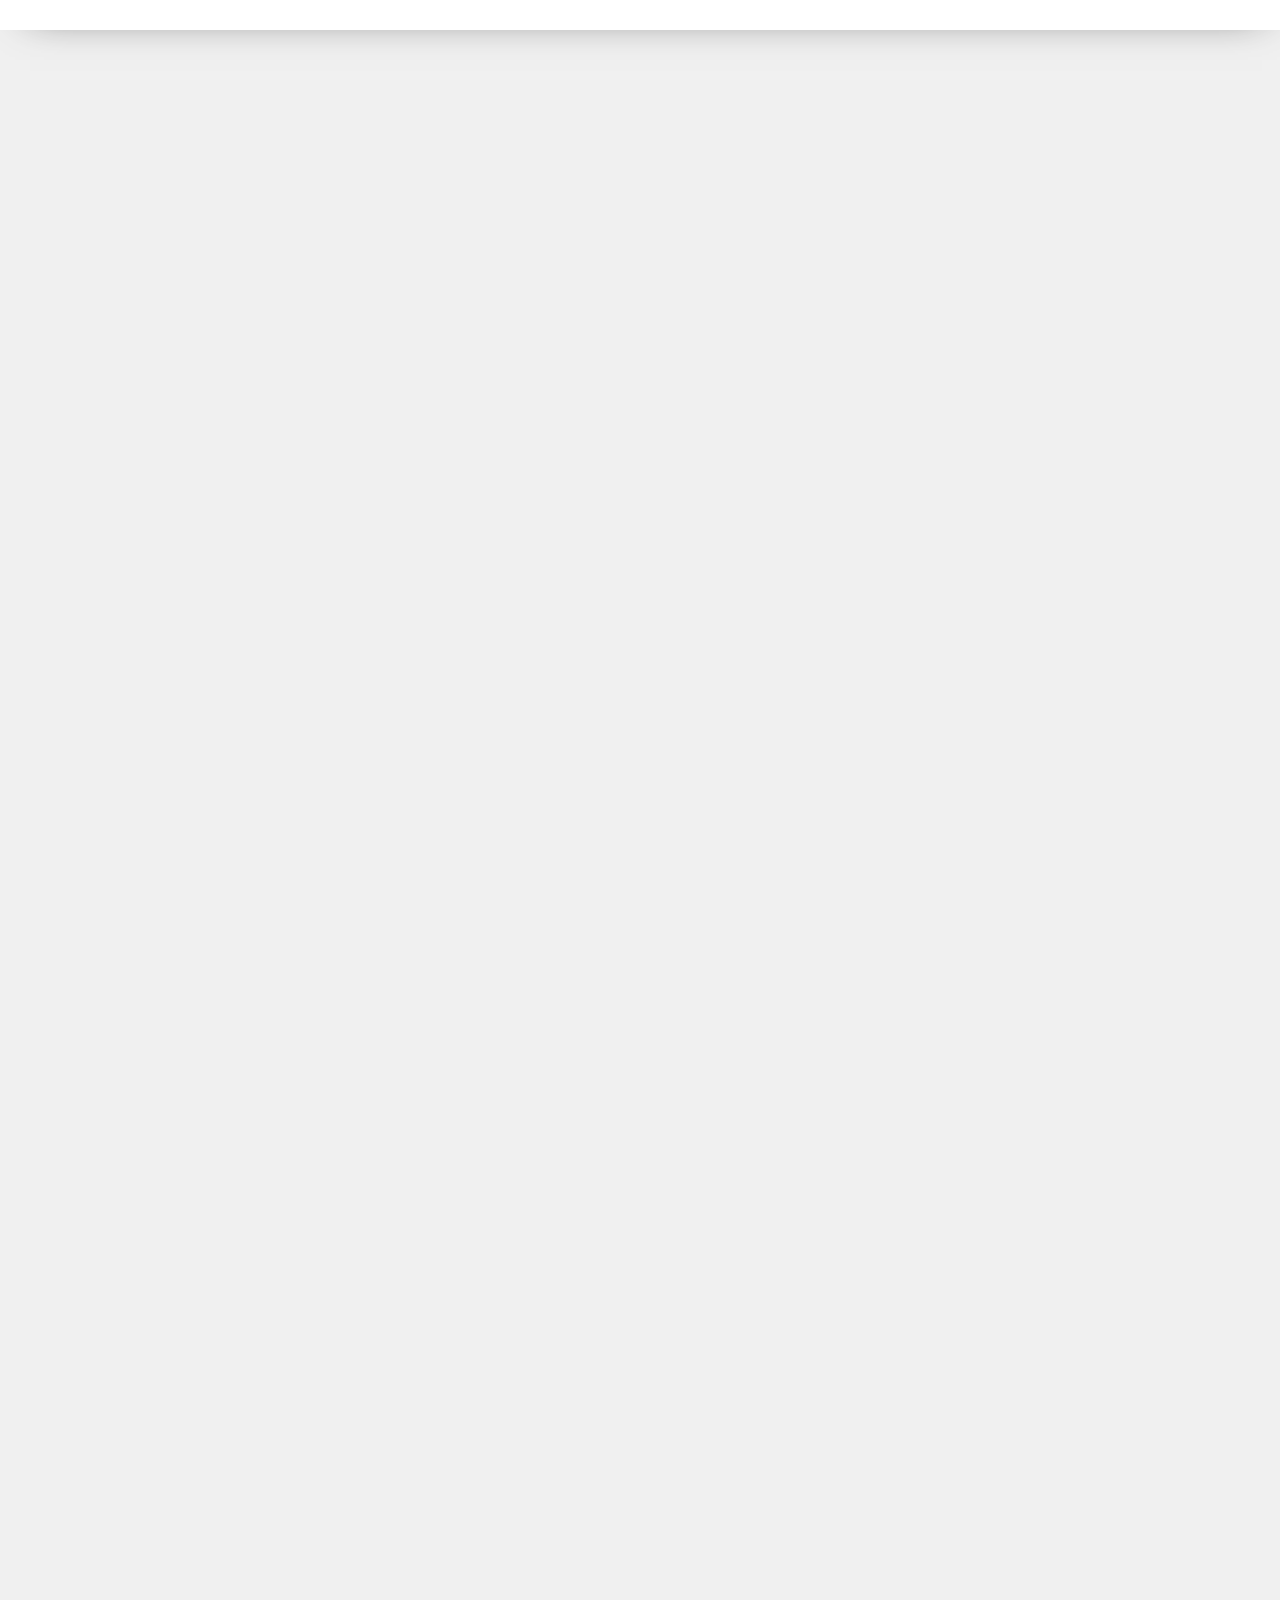
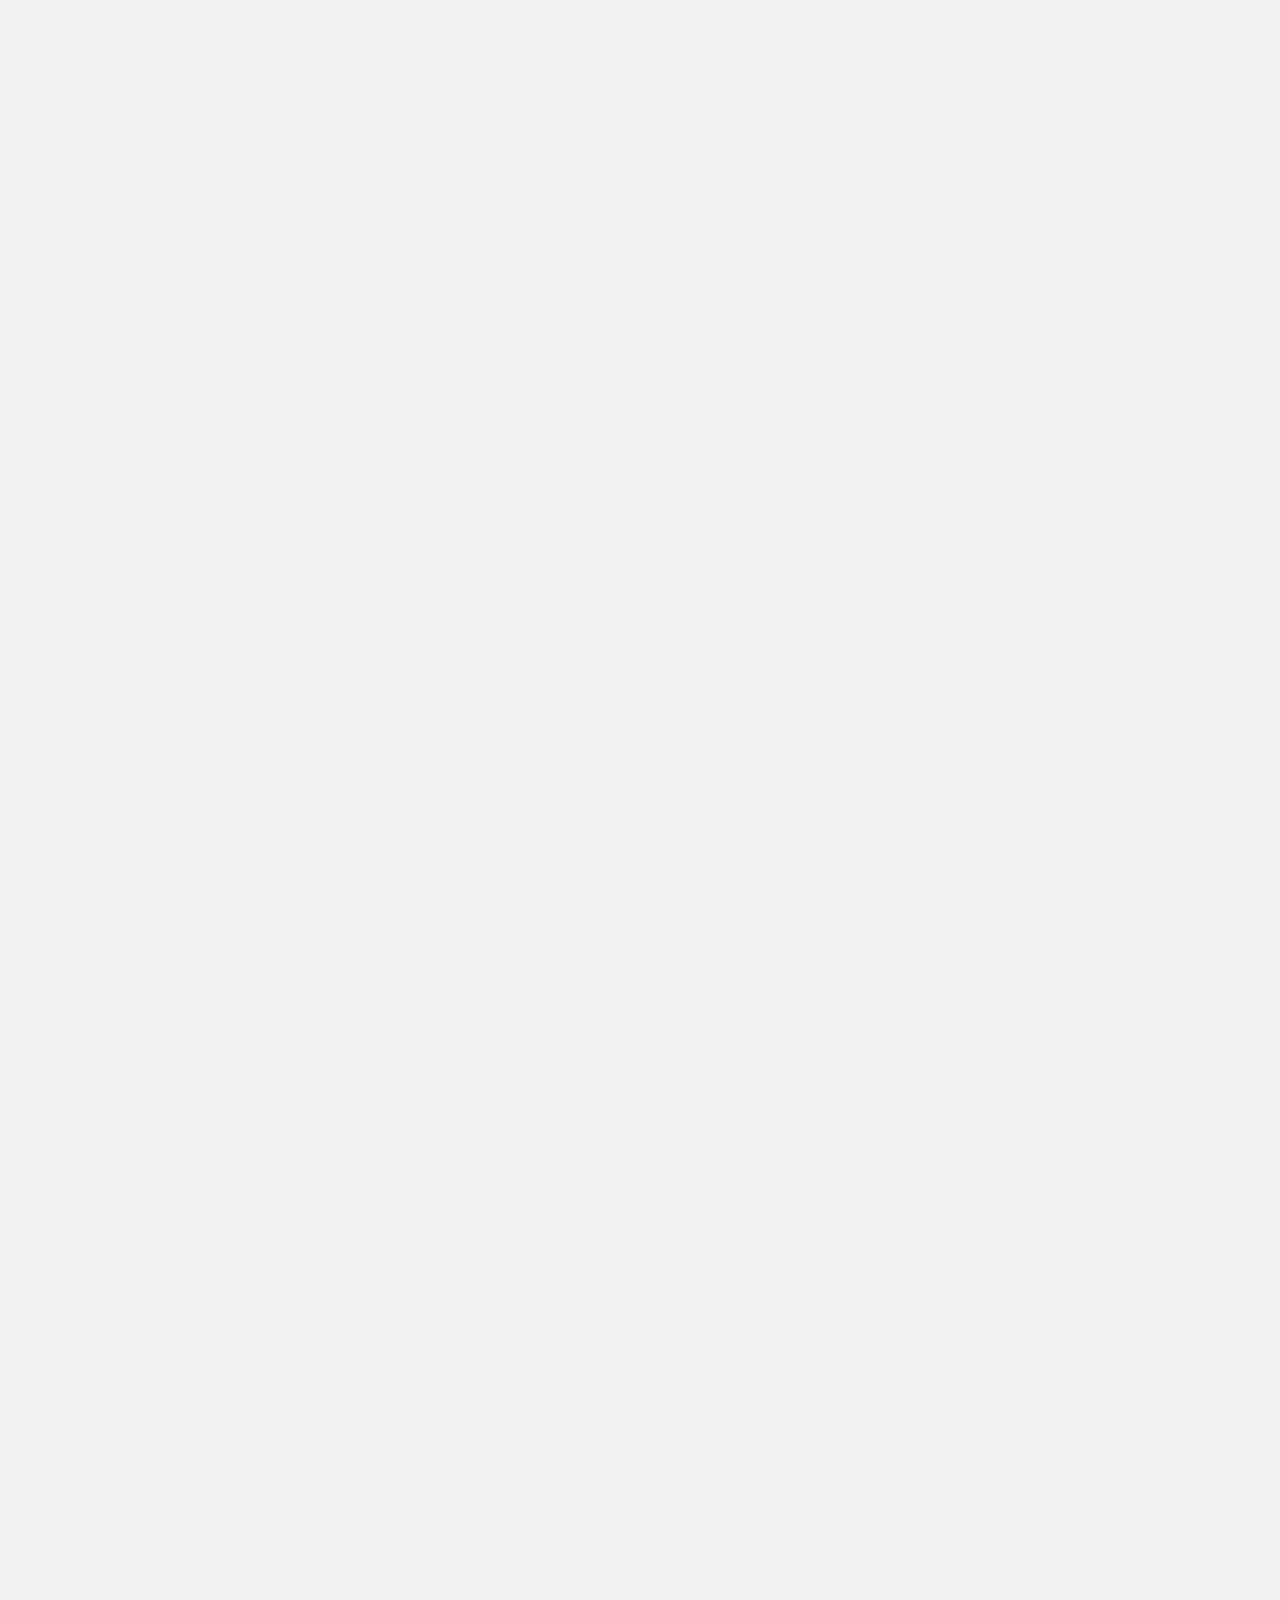
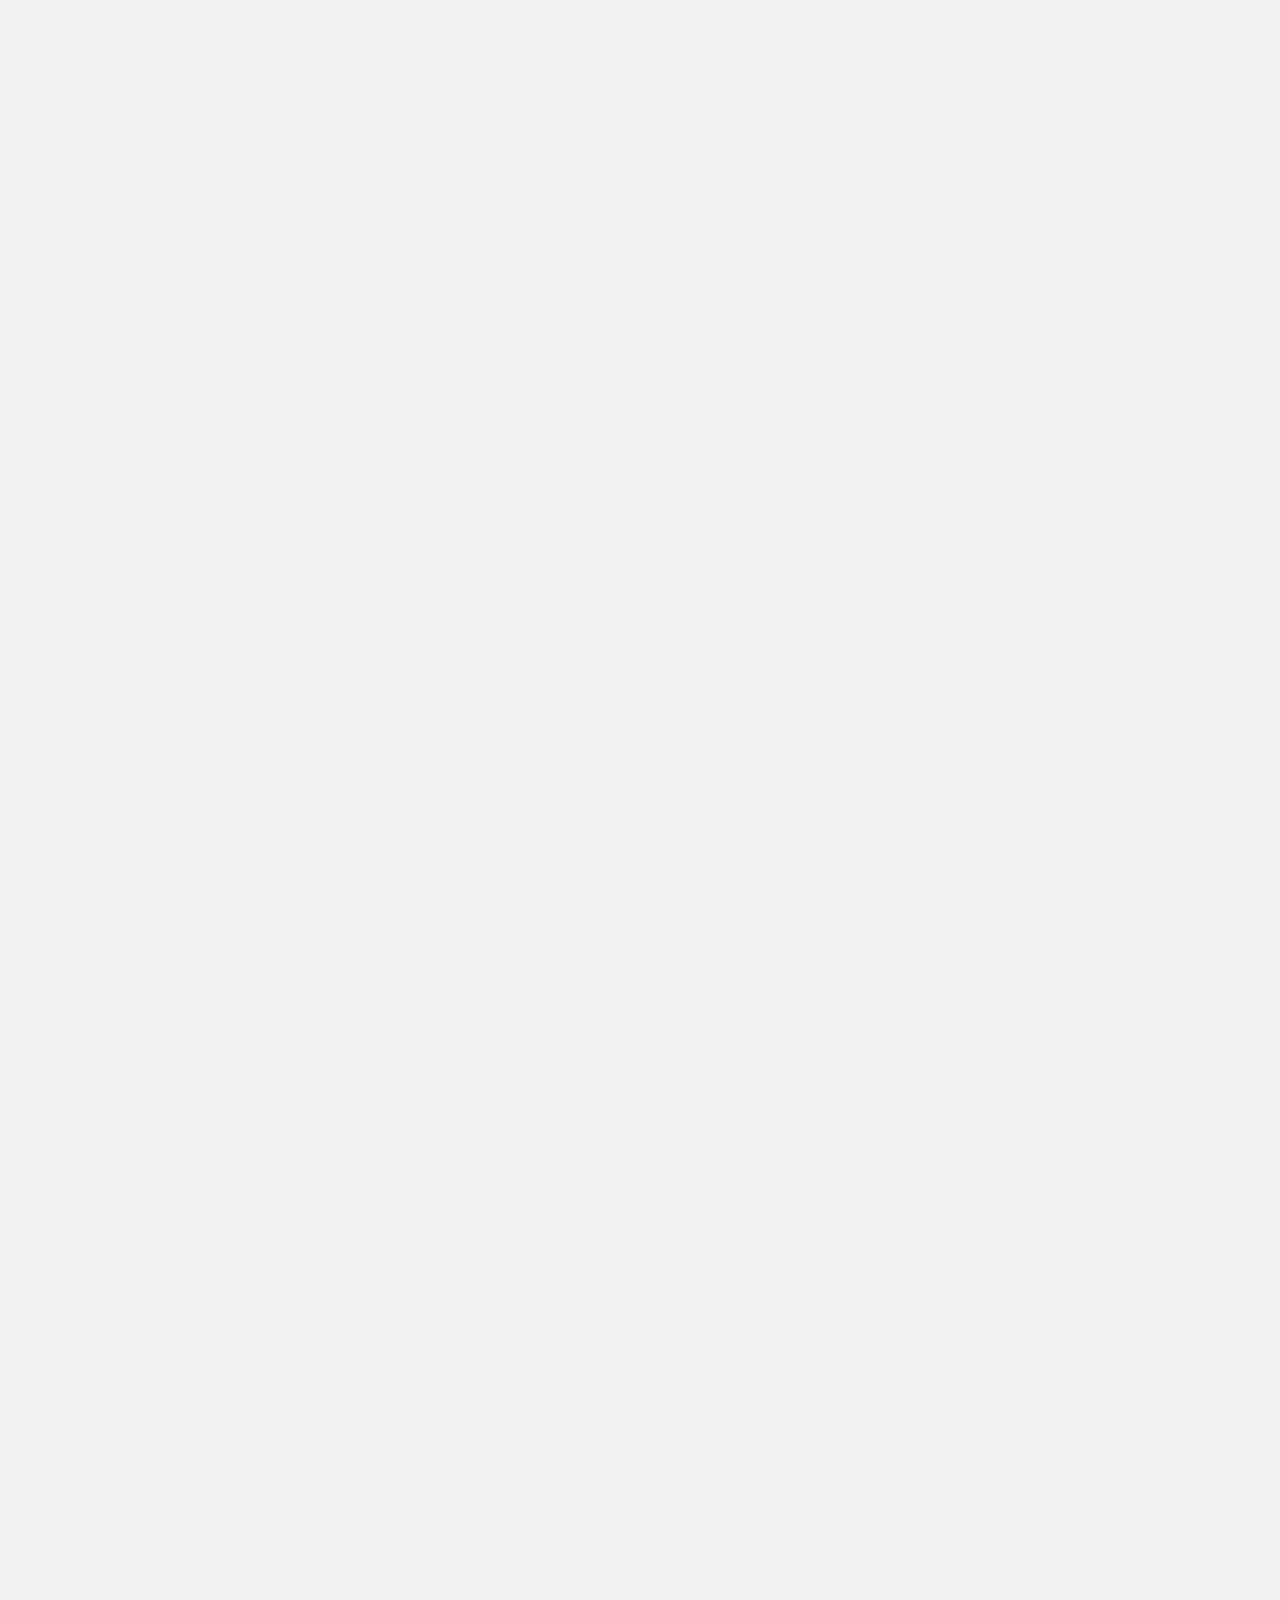
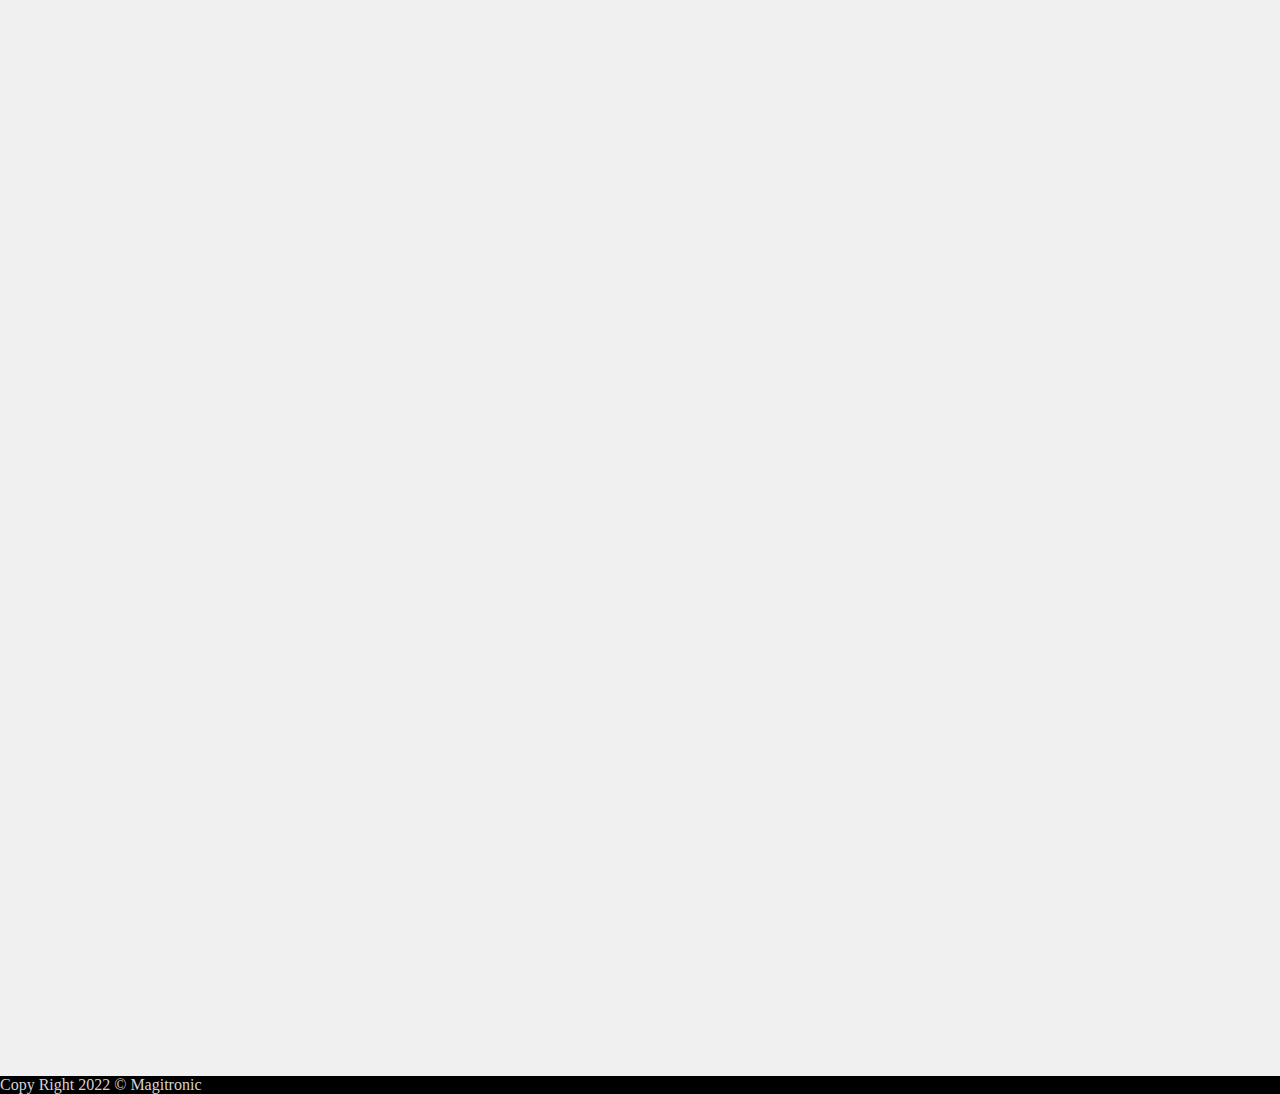
==== commit f9200bc5: "Se Agregaron Cosas" ====
--- a/index.html
+++ b/index.html
@@ -22,7 +22,7 @@
       <a class="navbar-brand" href="index.html">Magitronic</a>
       <button class="navbar-toggler" type="button" data-toggle="collapse" data-target="#navbarNavAltMarkup"
         aria-controls="navbarNavAltMarkup" aria-expanded="false" aria-label="Toggle navigation">
-        <span class="navbar-toggler-icon "></span>
+        <span class="navbar-toggler-icon  bi bi-list"></span>
       </button>
       <div class="collapse navbar-collapse " id="navbarNavAltMarkup">
         <div class="navbar-nav ml-auto">
@@ -79,7 +79,7 @@
               <div class="circle">
                 <span><i class=" bi bi-phone"></i></span>
               </div>
-              <h4 class="font-weight-bold pb-2">Celular</h4><br>
+              <h4><a href="pages/Categorias/Cat.Celulares.html" class="font-weight-bold pb-2" style="color: black;">Celulares</a></h4><br>
               <p> Todas las marcas para que puedas elegir a tu gusto.</p>
             </div>
           </div>
@@ -90,7 +90,7 @@
               <div class="circle">
                 <span><i class=" bi bi-pc-display"></i></span>
               </div>
-              <h4 class="font-weight-bold pb-2">Notebook/PC</h4>
+              <h4><a href="pages/Categorias/PC.html" class="font-weight-bold pb-2" style="color: black;">Notebook/PC</a></h4>
               <p>Tenemos todos los modelos y caracteristicas que necesites.</p><br>
             </div>
           </div>
@@ -101,7 +101,7 @@
               <div class="circle">
                 <span><i class="bi bi-pc"></i></span>
               </div>
-              <h4 class="font-weight-bold pb-2">Gabinetes</h4>
+              <h4><a href="pages/Categorias/Gabinetes.html" class="font-weight-bold pb-2" style="color: black;">Gabinetes</a></h4>
               <p>Tenemos todos los modelos que te gusten para que eligas el tuyo y juegues o trabajes con estilo.</p>
 
             </div>
@@ -115,7 +115,7 @@
               <div class="circle">
                 <span><i class=" bi bi-speaker"></i></span>
               </div>
-              <h3 class="font-weight-bold pb-2">Parlantes</h3>
+              <h4><a href="pages/Categorias/Parlantes.html" class="font-weight-bold pb-2" style="color: black;">Parlantes</a></h4>
               <p> Todo tamaño y tipo de parlantes para que cantes, bailes y seas feliz escuchando con la mejor calidad.</p>
 
             </div>
@@ -127,7 +127,7 @@
               <div class="circle">
                 <span><i class=" bi bi-lightning-charge"></i></span>
               </div>
-              <h3 class="font-weight-bold pb-2">Cargadores</h3>
+              <h4><a href="pages/Categorias/Cargadores.html" class="font-weight-bold pb-2" style="color: black;">Cargadores</a></h4>
               <p>Cargadores Portatiles, Carga rapida y el que necesites.</p><br>
 
             </div>
@@ -139,7 +139,7 @@
               <div class="circle">
                 <span><i class="bi bi-pc-display-horizontal"></i></span>
               </div>
-              <h3 class="font-weight-bold pb-2">Tecnico Informatico </h3>
+              <h3><a href="pages/Categorias/Tecnico-Informatico.html" class="font-weight-bold pb-2" style="color: black;">Tecnico Informatico</a></h3>
               <p>Persona encargada del mantenimiento, supervisión, reparación, creación de scripts, sus sistemas operativos y aplicaciones</p>
 
             </div>
@@ -175,7 +175,7 @@
             <img src="media/combo ryzen5 3400g.jpg" class="img-fluid" alt="">
             <h3 class="px-3 py-3 font-weight-bold text-center">Combo Ryzen5</h3>
             <h5 class="font-weight-bold px-5 text-center">En 12 cuotas sin interes</h5>
-            <Button><a href="pages/Combo-Ryzen5 .html" class="font-weight-bold px-3 pb-4 "  id="button-ver-mas">Ver mas..</a></Button>
+            <Button ><a href="pages/Combo-Ryzen5 .html" class="font-weight-bold px-3 pb-4 "  id="button-ver-mas">Ver mas..</a></Button>
           </div>
         </div>
       </div>
@@ -237,7 +237,7 @@
   </section>
 
   <footer class="py-3 text-center">
-    <p>Copy Right 2022 © CV Jara Kevin Emanuel</p>
+    <p>Copy Right 2022 © Magitronic</p>
   </footer>
 
   
--- a/style.css
+++ b/style.css
@@ -2,6 +2,7 @@
     margin: 0;
     padding:0;
     box-sizing: border-box;
+    
 }
 body{
     background-color: rgb(240, 240, 240);
@@ -40,7 +41,7 @@
     background: url(img/Diseño\ sin\ título.png) no-repeat;
     background-size: cover;
     width: 100%;
-    height: 95vh;
+
 }
 .main h3{
     font-size: 4.4rem;
@@ -186,12 +187,12 @@
 }
 Button {
     height: 70px;
-    width: 200px;
+    width: 100%;
     outline: none;
     border: none;background-color: rgb(158, 14, 127);
     color: rgba(3, 3, 3, 0.993);
     border-radius: 4px;
-    margin-left: 80px;
+  
 }
 Button:hover{
     background-color: transparent;
@@ -249,4 +250,15 @@
 footer{
     background-color: black;
     color: lightgray;
+}
+
+
+/*Categorias */
+ a:link{
+  text-decoration: none;
+  
+}
+img{
+    width: 100%;
+  
 }